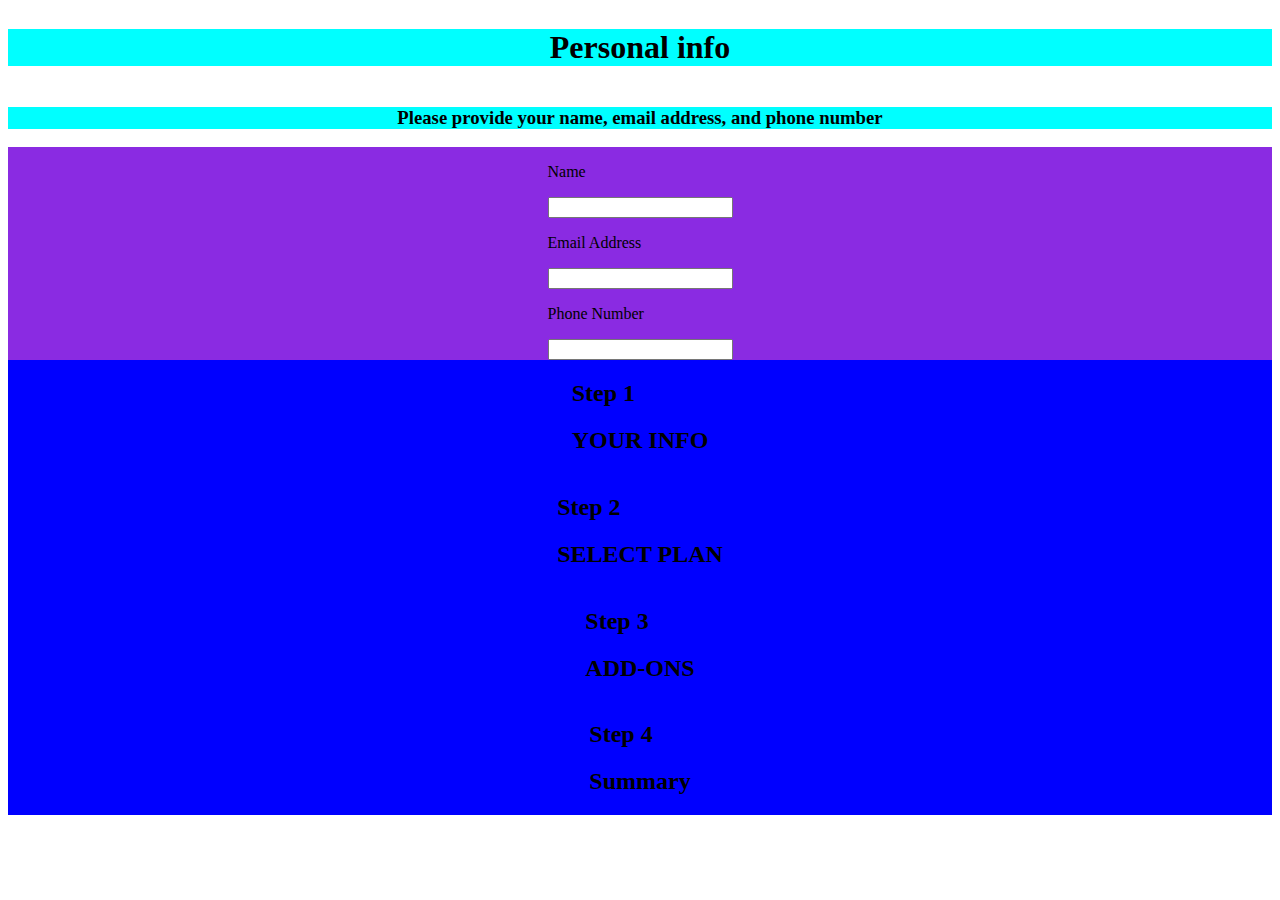
==== login_component.html @ f4e3621d "harder than it looks" ====
<!DOCTYPE html>
<html lang="en">
  <head>
    <meta charset="UTF-8" />
    <meta name="viewport" content="width=device-width, initial-scale=1.0" />
    <title>Week 1 / Day 2 Project</title>
    <link rel="stylesheet" href="./login_style.css" />
    <h1 class="title_info">Personal info</h1>
    <h3 class="title_info">
      Please provide your name, email address, and phone number
    </h3>
  </head>
  <body>
    <main class="per_info">
      <div class="info_choices">
        <p>Name</p>
        <input type="text">     </div>
      <div class="info_choices">
        <p>Email Address</p>
        <input type="email">
      </div>
      <div class="info_choices">
        <p>Phone Number</p>
        <input type=int>
      </div>
    </main>  

    <main class="side_steps">
      <div class="step_num"><p><h2>Step 1</h2>
                    <h2>YOUR INFO</h1></p></div>
      <div class="step_num"><p><h2>Step 2</h2>
                    <h2>SELECT PLAN</h1></p></div>
      <div class="step_num"><p><h2>Step 3</h2>
                    <h2>ADD-ONS</h1></p></div>
      <div class="step_num"><p><h2>Step 4</h2>
                    <h2>Summary</h1></p></div>
    </main>
  </body>
</html>
---- login_style.css ----
body{
  display: flex;
  align-content: flex-start;
  flex-direction: column;
}
.per_info{
    /* height: 400px;
    margin-left: 60%;
    width: 300px; */
    background-color: blueviolet;
    display: flex;
    flex-direction: column;
    justify-content:right;
}

.info_choices {
    align-self:center;
    
  }

.side_steps{
    /* width: 300px;
    margin-top: -400px;
    margin-left: 400px; */
    background-color: blue;
    display: flex;
    flex-direction: column;
    justify-content: flex-start;
    
}

  .step_num {
    align-self: center;
}
.title_info {
  background-color: aqua;
  /* width: 700px;
  height: 30%; */
  display: flex;
  justify-content: center;
}
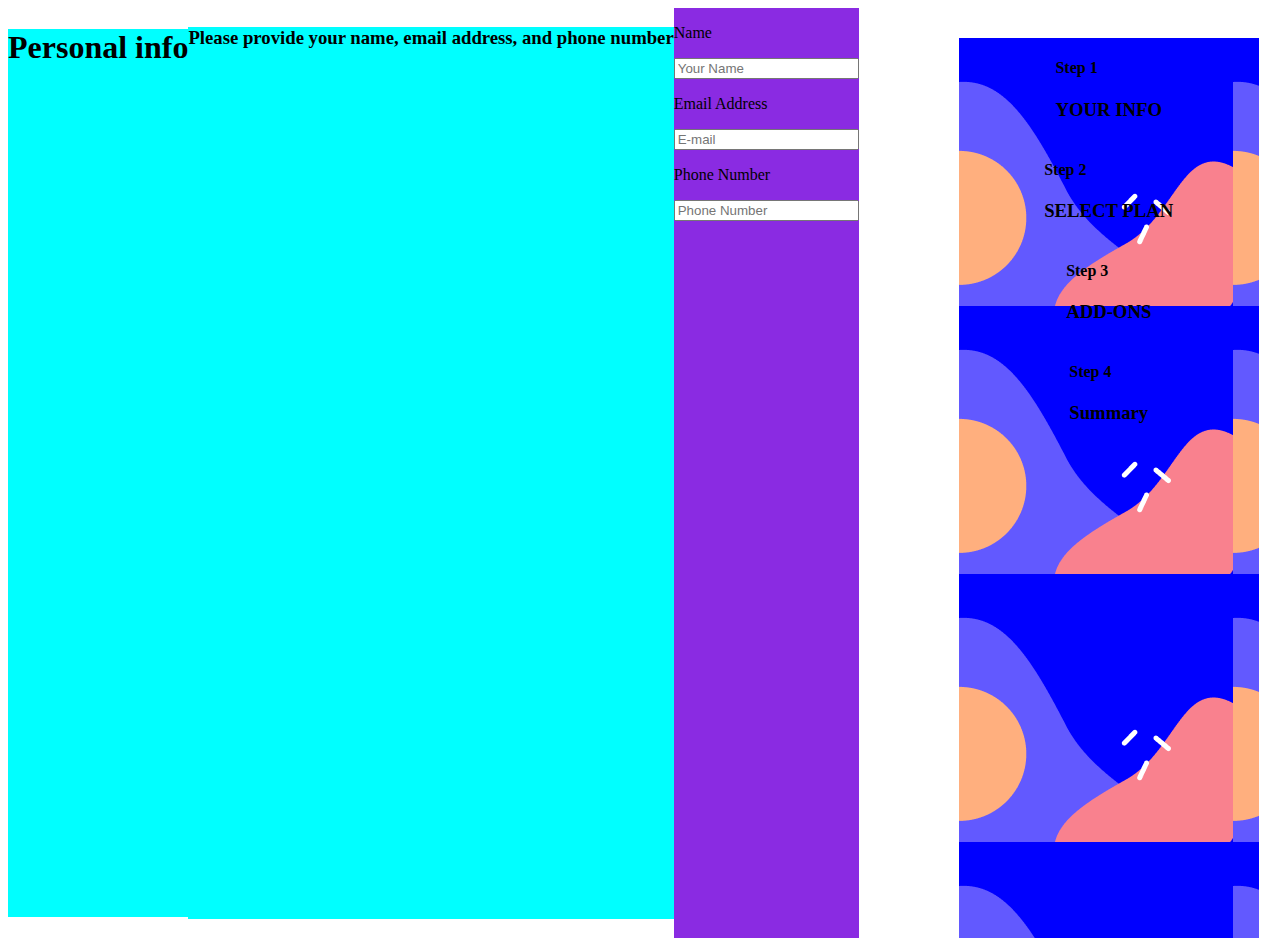
==== commit 91f3d875: "This is a mess.  I will fix it." ====
--- a/login_component.html
+++ b/login_component.html
@@ -1,3 +1,7 @@
+<!-- I need to use lists, I was too concerned with the boxes, and lining it up, 
+that I did not pay attention to all the things that I needed to do to make the 
+actual projct.   -->
+
 <!DOCTYPE html>
 <html lang="en">
   <head>
@@ -5,7 +9,7 @@
     <meta name="viewport" content="width=device-width, initial-scale=1.0" />
     <title>Week 1 / Day 2 Project</title>
     <link rel="stylesheet" href="./login_style.css" />
-    <h1 class="title_info">Personal info</h1>
+    <h1 class="title_info">Personal info <n></h1>
     <h3 class="title_info">
       Please provide your name, email address, and phone number
     </h3>
@@ -14,26 +18,26 @@
     <main class="per_info">
       <div class="info_choices">
         <p>Name</p>
-        <input type="text">     </div>
+        <input type="text" placeholder="Your Name">     </div>
       <div class="info_choices">
         <p>Email Address</p>
-        <input type="email">
+        <input type="email" placeholder="E-mail">
       </div>
       <div class="info_choices">
         <p>Phone Number</p>
-        <input type=int>
+        <input type=int placeholder="Phone Number">
       </div>
     </main>  
 
     <main class="side_steps">
-      <div class="step_num"><p><h2>Step 1</h2>
-                    <h2>YOUR INFO</h1></p></div>
-      <div class="step_num"><p><h2>Step 2</h2>
-                    <h2>SELECT PLAN</h1></p></div>
-      <div class="step_num"><p><h2>Step 3</h2>
-                    <h2>ADD-ONS</h1></p></div>
-      <div class="step_num"><p><h2>Step 4</h2>
-                    <h2>Summary</h1></p></div>
+      <div class="step_num"><p><h4>Step 1</h4>
+                    <h3>YOUR INFO</h3></p></div>
+      <div class="step_num"><p><h4>Step 2</h4>
+                    <h3>SELECT PLAN</h3></p></div>
+      <div class="step_num"><p><h4>Step 3</h4>
+                    <h3>ADD-ONS</h3></p></div>
+      <div class="step_num"><p><h4>Step 4</h4>
+                    <h3>Summary</h3></p></div>
     </main>
   </body>
 </html>
--- a/login_style.css
+++ b/login_style.css
@@ -1,35 +1,34 @@
 body{
   display: flex;
-  align-content: flex-start;
-  flex-direction: column;
+  flex-direction: row;
 }
 .per_info{
-    /* height: 400px;
-    margin-left: 60%;
-    width: 300px; */
     background-color: blueviolet;
     display: flex;
-    flex-direction: column;
-    justify-content:right;
+    flex-direction:column;
+    justify-content:flex-start;
 }
 
 .info_choices {
-    align-self:center;
-    
+    justify-content: flex-start;
+    align-self: center;
   }
 
 .side_steps{
-    /* width: 300px;
-    margin-top: -400px;
-    margin-left: 400px; */
-    background-color: blue;
+  background-color: blue;
+    background-image: url("graphic.png");
+    border-image:fill;
+    width: 300px;
+    height: 900px;
+    margin-top: 30px;
+    margin-left: 100px;
     display: flex;
     flex-direction: column;
     justify-content: flex-start;
     
 }
 
-  .step_num {
+.step_num {
     align-self: center;
 }
 .title_info {
@@ -38,4 +37,10 @@
   height: 30%; */
   display: flex;
   justify-content: center;
+}
+
+.text{
+  justify-content: center;
+  border-image-width: fill;
+ height: fill;
 }